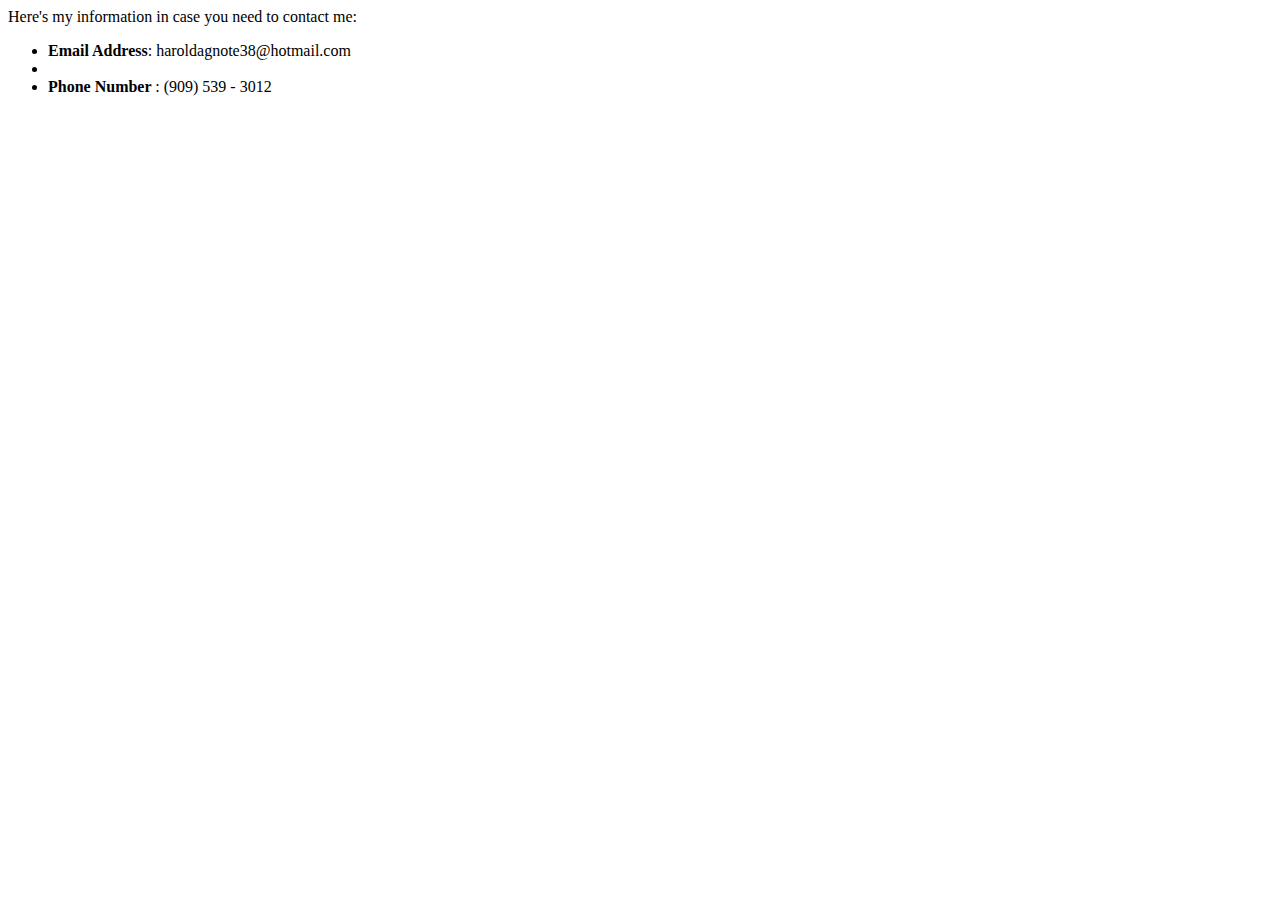
==== contact.html @ 22495724 "Added Contact Information" ====
<html>
	<head>
		<title>Contact Me</title>
	</head>
	<body>
		Here's my information in case you need to contact me:
		<ul>
			<li> <b> Email Address</b>: haroldagnote38@hotmail.com <li>
			<li> <b> Phone Number </b>: (909) 539 - 3012 </li>
	</body>
</html>
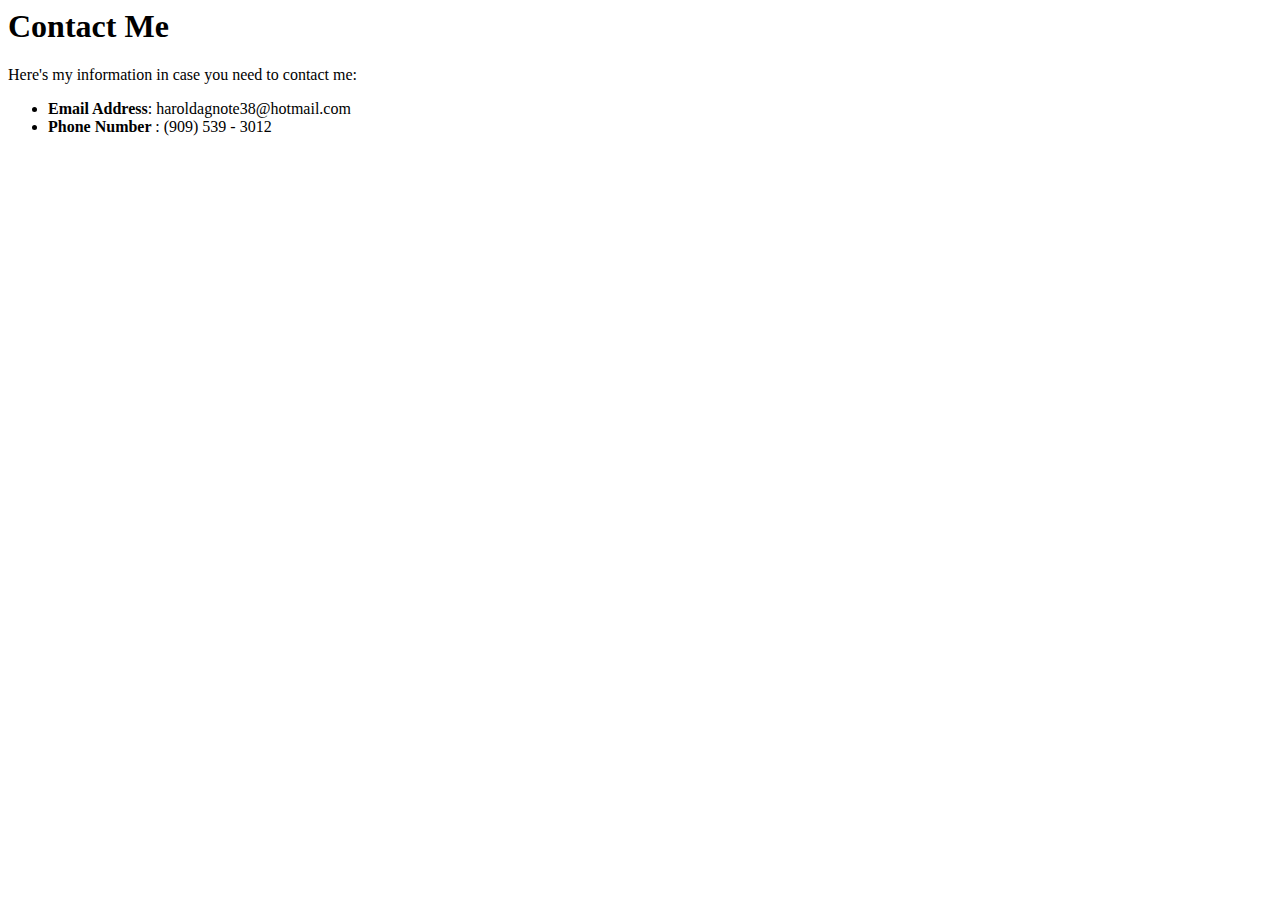
==== commit c5e71388: "Made some changes" ====
--- a/contact.html
+++ b/contact.html
@@ -3,9 +3,12 @@
 		<title>Contact Me</title>
 	</head>
 	<body>
-		Here's my information in case you need to contact me:
+		<h1> Contact Me </h1>
+		<p>
+			Here's my information in case you need to contact me:
+		</p>
 		<ul>
-			<li> <b> Email Address</b>: haroldagnote38@hotmail.com <li>
+			<li> <b> Email Address</b>: haroldagnote38@hotmail.com </li>
 			<li> <b> Phone Number </b>: (909) 539 - 3012 </li>
 	</body>
 </html>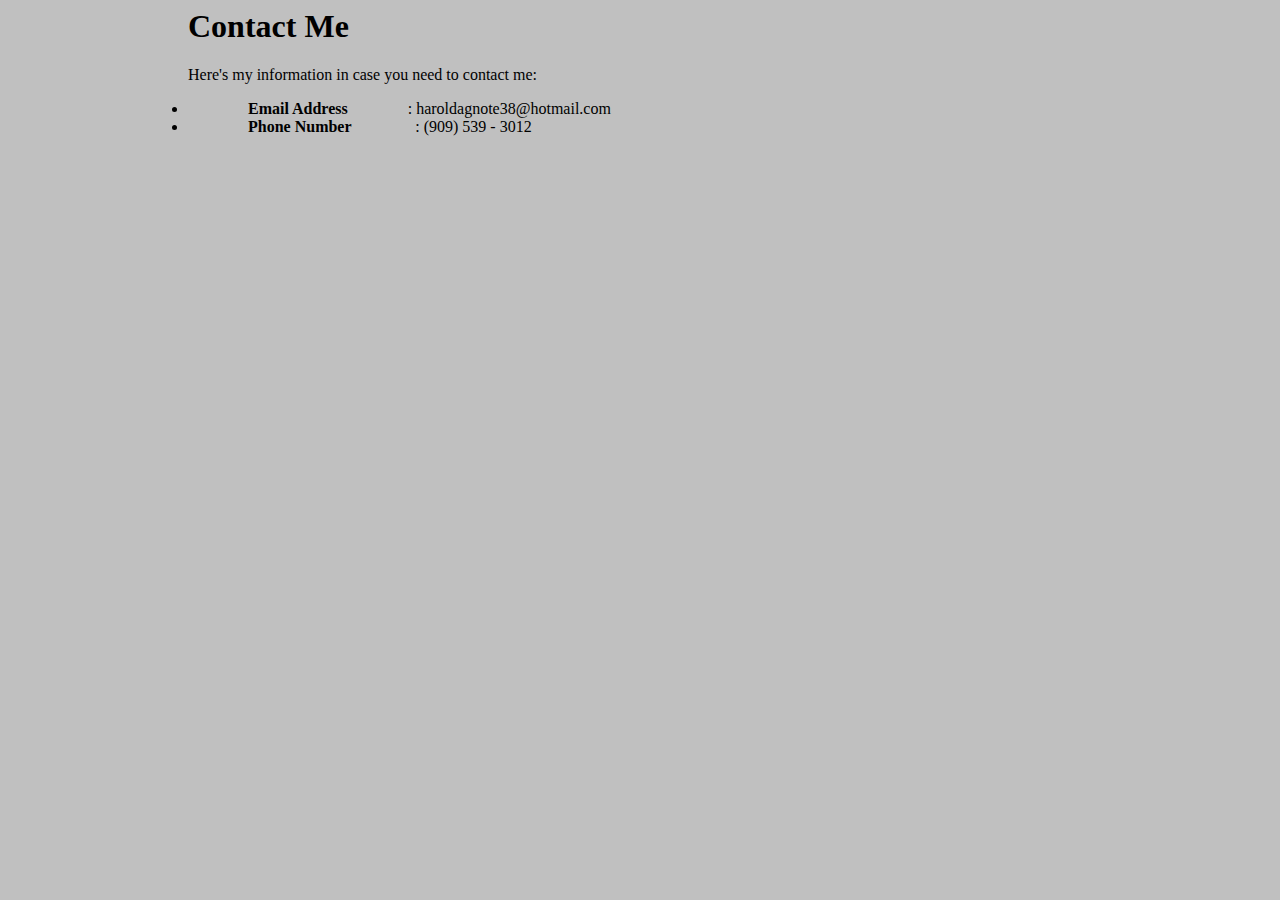
==== commit e4df18ad: "Fixed CSS for Website and made some changes" ====
--- a/contact.html
+++ b/contact.html
@@ -1,6 +1,7 @@
 <html>
 	<head>
 		<title>Contact Me</title>
+		<link href="mystyle.css" type= "text/css" rel= "stylesheet">
 	</head>
 	<body>
 		<h1> Contact Me </h1>
--- a/mystyle.css
+++ b/mystyle.css
@@ -0,0 +1,61 @@
+*
+{
+	background-color: silver;
+	font-family: Georgia, Times, erif;
+	padding-left: 60px;
+	padding-right: 60px;
+}
+a:visited
+{
+	text-decoration: none;
+}
+a:hover
+{
+	color: blue;
+	text-decoration: underline;
+}
+p>a
+{
+	padding-left: 0px;
+	padding-right: 0px;
+}
+
+#name
+{
+	text-align: center;
+}
+
+#about
+{
+	padding-left: 80px;
+}
+
+p>b
+{
+	padding-left: 0px;
+	padding-right: 0px;
+}
+.hobInt
+{
+	padding-left: 10px0px;
+}
+
+p[class=".hobInt"]
+{
+	padding-left: 140px;
+}
+
+p.hobInt+ul
+{
+	padding-left: 160px;
+}
+
+ul>li
+{
+	padding-left: 0px;
+}
+
+th
+{
+	border-bottom: 2 px solid #111111;
+}
